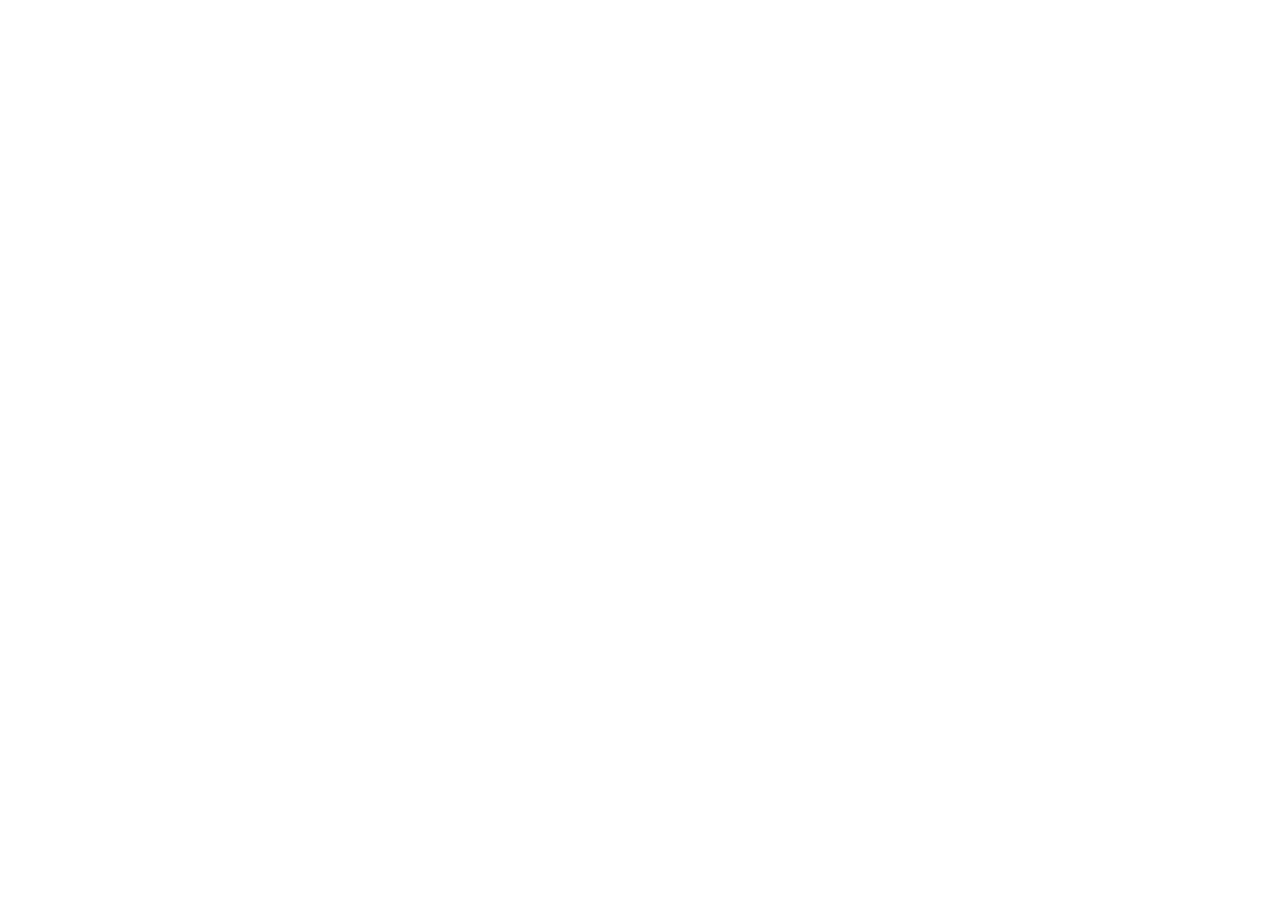
==== site/c/index.html @ 7fe9c261 "Initial project scaffolding: directory structure, placeholders, and config Set up the full ReqShare " ====
<!DOCTYPE html>
<html lang="en">
<head>
  <meta charset="utf-8">
  <meta name="viewport" content="width=device-width, initial-scale=1">
  <title>ReqShare - View Collection</title>
  <link rel="icon" href="/assets/favicon.svg" type="image/svg+xml">
  <link rel="stylesheet" href="/css/style.css">
</head>
<body>
  <noscript>This page requires JavaScript to display API request collections.</noscript>
  <!-- TODO: Collection viewer -->
  <script src="/js/viewer.js"></script>
  <script src="/js/reviews.js"></script>
</body>
</html>
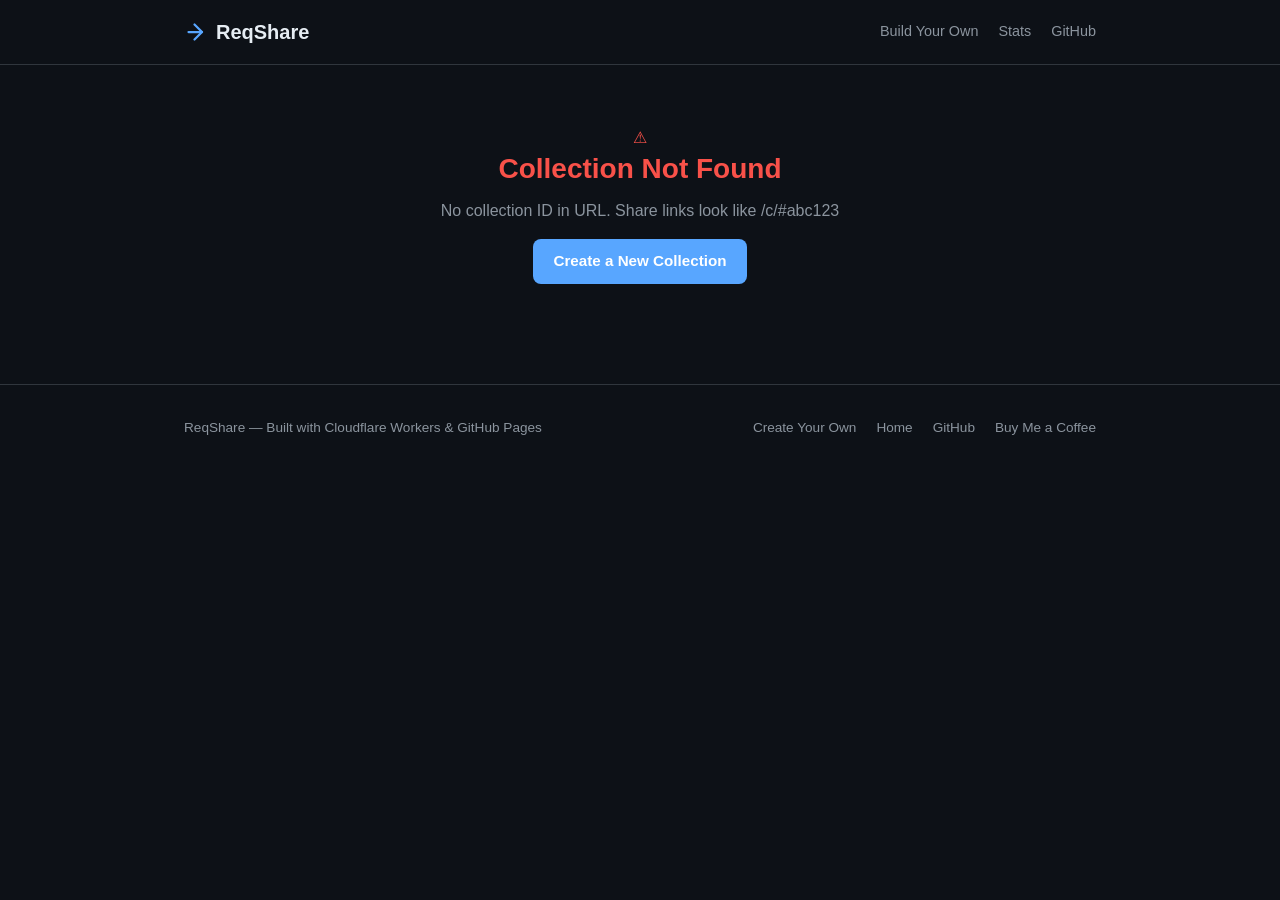
==== commit 2e65705f: "Implement CI/CD workflow, full frontend (Steps 3-7), and Worker backend (Step 2) - deploy.yml: GitHu" ====
--- a/site/c/index.html
+++ b/site/c/index.html
@@ -3,14 +3,145 @@
 <head>
   <meta charset="utf-8">
   <meta name="viewport" content="width=device-width, initial-scale=1">
-  <title>ReqShare - View Collection</title>
-  <link rel="icon" href="/assets/favicon.svg" type="image/svg+xml">
-  <link rel="stylesheet" href="/css/style.css">
+  <title>ReqShare — View Collection</title>
+  <meta name="description" content="View and run API requests live in your browser. Shared via ReqShare — embeddable API documentation.">
+  <link rel="canonical" href="https://sillymodes.github.io/reqshare/c/">
+  <link rel="icon" href="../assets/favicon.svg" type="image/svg+xml">
+
+  <!-- Open Graph -->
+  <meta property="og:type" content="website">
+  <meta property="og:title" content="ReqShare — View Collection">
+  <meta property="og:description" content="View and run API requests live in your browser. Shared via ReqShare.">
+  <meta property="og:url" content="https://sillymodes.github.io/reqshare/c/">
+  <meta property="og:image" content="https://sillymodes.github.io/reqshare/assets/og-image.png">
+
+  <!-- Twitter Card -->
+  <meta name="twitter:card" content="summary_large_image">
+  <meta name="twitter:title" content="ReqShare — View Collection">
+  <meta name="twitter:description" content="View and run API requests live in your browser. Shared via ReqShare.">
+  <meta name="twitter:image" content="https://sillymodes.github.io/reqshare/assets/og-image.png">
+
+  <!-- JSON-LD -->
+  <script type="application/ld+json">
+  {
+    "@context": "https://schema.org",
+    "@type": "WebPage",
+    "name": "ReqShare — View Collection",
+    "description": "View and run API requests live in your browser. Shared via ReqShare — embeddable API documentation.",
+    "url": "https://sillymodes.github.io/reqshare/c/"
+  }
+  </script>
+
+  <link rel="stylesheet" href="../css/style.css">
 </head>
 <body>
-  <noscript>This page requires JavaScript to display API request collections.</noscript>
-  <!-- TODO: Collection viewer -->
-  <script src="/js/viewer.js"></script>
-  <script src="/js/reviews.js"></script>
+
+  <header class="site-header">
+    <div class="container" style="display:flex;align-items:center;justify-content:space-between;width:100%">
+      <a href="../" class="logo" aria-label="ReqShare home">
+        <svg width="24" height="24" viewBox="0 0 64 64" fill="none" xmlns="http://www.w3.org/2000/svg"><path d="M28 12L48 32L28 52" stroke="#58a6ff" stroke-width="6" stroke-linecap="round" stroke-linejoin="round"/><path d="M48 32H12" stroke="#58a6ff" stroke-width="6" stroke-linecap="round"/></svg>
+        ReqShare
+      </a>
+      <nav>
+        <a href="../create.html">Build Your Own</a>
+        <a href="../stats.html">Stats</a>
+        <a href="https://github.com/sillymodes/reqshare" target="_blank" rel="noopener">GitHub</a>
+      </nav>
+    </div>
+  </header>
+
+  <main id="main-content">
+    <noscript>
+      <div class="empty-state">
+        <p>This page requires JavaScript to display API request collections.</p>
+      </div>
+    </noscript>
+
+    <!-- Loading state (shown initially) -->
+    <div class="loading-state" id="loading-state">
+      <div class="spinner spinner-lg"></div>
+      <span>Loading collection...</span>
+    </div>
+
+    <!-- Error state (hidden by default) -->
+    <div class="error-state" id="error-state" style="display:none">
+      <div class="empty-icon">&#9888;</div>
+      <h2>Collection Not Found</h2>
+      <p style="margin-top:8px">This collection may have expired or the link is incorrect.</p>
+      <a href="../create.html" class="btn btn-primary" style="margin-top:16px">Create a New Collection</a>
+    </div>
+
+    <!-- Collection content (hidden until loaded) -->
+    <div id="collection-content" style="display:none">
+      <!-- Collection Header -->
+      <section class="collection-header">
+        <div class="container">
+          <h1 id="collection-name"></h1>
+          <p class="collection-description" id="collection-desc"></p>
+          <div class="collection-meta" id="collection-meta">
+            <!-- Populated by viewer.js -->
+          </div>
+        </div>
+      </section>
+
+      <!-- Request List -->
+      <section class="request-list">
+        <div class="container" id="request-list">
+          <!-- Populated by viewer.js -->
+        </div>
+      </section>
+
+      <!-- Reviews -->
+      <section class="review-form-section">
+        <div class="container">
+          <h2>Rate This Collection</h2>
+          <div class="review-form" id="review-form">
+            <p style="margin-bottom:12px;font-size:0.9rem">How useful was this collection?</p>
+            <div class="stars stars-interactive stars-lg" id="star-rating" role="group" aria-label="Star rating">
+              <span class="star" data-value="1" role="button" tabindex="0" aria-label="1 star">&#9733;</span>
+              <span class="star" data-value="2" role="button" tabindex="0" aria-label="2 stars">&#9733;</span>
+              <span class="star" data-value="3" role="button" tabindex="0" aria-label="3 stars">&#9733;</span>
+              <span class="star" data-value="4" role="button" tabindex="0" aria-label="4 stars">&#9733;</span>
+              <span class="star" data-value="5" role="button" tabindex="0" aria-label="5 stars">&#9733;</span>
+            </div>
+            <div class="form-group">
+              <label for="review-name">Display Name (optional)</label>
+              <input type="text" id="review-name" placeholder="Anonymous" maxlength="50">
+            </div>
+            <div class="form-group">
+              <label for="review-comment">Comment (optional)</label>
+              <textarea id="review-comment" rows="2" placeholder="What did you think?" maxlength="500" style="font-family:var(--sans)"></textarea>
+            </div>
+            <button class="btn btn-primary" id="btn-submit-review">Submit Review</button>
+          </div>
+
+          <div style="margin-top:32px">
+            <div id="review-summary-viewer">
+              <!-- Populated by viewer.js -->
+            </div>
+            <div class="review-list" id="review-list-viewer">
+              <!-- Populated by viewer.js -->
+            </div>
+          </div>
+        </div>
+      </section>
+    </div>
+  </main>
+
+  <footer class="site-footer">
+    <div class="container">
+      <div class="footer-inner">
+        <span>ReqShare &mdash; Built with Cloudflare Workers &amp; GitHub Pages</span>
+        <div class="footer-links">
+          <a href="../create.html">Create Your Own</a>
+          <a href="../">Home</a>
+          <a href="https://github.com/sillymodes/reqshare" target="_blank" rel="noopener">GitHub</a>
+          <a href="https://buymeacoffee.com/timtian" target="_blank" rel="noopener">Buy Me a Coffee</a>
+        </div>
+      </div>
+    </div>
+  </footer>
+
+  <script src="../js/viewer.js"></script>
 </body>
 </html>
--- a/site/css/style.css
+++ b/site/css/style.css
@@ -0,0 +1,1067 @@
+/* ============================================================
+   ReqShare — Complete Stylesheet
+   Dark-mode developer UI · No frameworks · No build step
+   ============================================================ */
+
+/* --- Reset & Base ------------------------------------------ */
+*, *::before, *::after { box-sizing: border-box; margin: 0; padding: 0; }
+
+:root {
+  --bg:          #0d1117;
+  --bg-alt:      #161b22;
+  --bg-card:     #0d1117;
+  --border:      #30363d;
+  --text:        #e6edf3;
+  --text-muted:  #8b949e;
+  --accent:      #58a6ff;
+  --accent-hover:#79c0ff;
+  --success:     #3fb950;
+  --error:       #f85149;
+  --warn:        #d29922;
+  --gold:        #f0c000;
+  --star-empty:  #30363d;
+  --radius:      8px;
+  --mono:        'SF Mono','Fira Code','Fira Mono',Consolas,'Courier New',monospace;
+  --sans:        -apple-system,BlinkMacSystemFont,'Segoe UI','Noto Sans',Helvetica,Arial,sans-serif;
+}
+
+html { scroll-behavior: smooth; }
+
+body {
+  font-family: var(--sans);
+  background: var(--bg);
+  color: var(--text);
+  line-height: 1.6;
+  -webkit-font-smoothing: antialiased;
+  -moz-osx-font-smoothing: grayscale;
+}
+
+a { color: var(--accent); text-decoration: none; transition: color .15s; }
+a:hover { color: var(--accent-hover); }
+
+img { max-width: 100%; display: block; }
+
+/* --- Layout ------------------------------------------------ */
+.container { max-width: 960px; margin: 0 auto; padding: 0 24px; }
+
+/* --- Typography -------------------------------------------- */
+h1 { font-size: 2.5rem; font-weight: 700; line-height: 1.15; letter-spacing: -0.02em; }
+h2 { font-size: 1.75rem; font-weight: 600; line-height: 1.25; margin-bottom: 12px; }
+h3 { font-size: 1.25rem; font-weight: 600; line-height: 1.35; }
+p  { color: var(--text-muted); }
+code, pre { font-family: var(--mono); }
+small { font-size: 0.85rem; color: var(--text-muted); }
+
+/* --- Header / Nav ------------------------------------------ */
+.site-header {
+  display: flex;
+  align-items: center;
+  justify-content: space-between;
+  padding: 16px 0;
+  border-bottom: 1px solid var(--border);
+}
+.site-header .logo {
+  font-size: 1.25rem;
+  font-weight: 700;
+  color: var(--text);
+  display: flex;
+  align-items: center;
+  gap: 8px;
+}
+.site-header .logo svg { width: 24px; height: 24px; }
+.site-header nav { display: flex; gap: 20px; align-items: center; }
+.site-header nav a { font-size: 0.9rem; color: var(--text-muted); }
+.site-header nav a:hover { color: var(--accent); }
+
+/* --- Buttons ----------------------------------------------- */
+.btn {
+  display: inline-flex;
+  align-items: center;
+  justify-content: center;
+  gap: 6px;
+  padding: 10px 20px;
+  border: none;
+  border-radius: var(--radius);
+  font-family: var(--sans);
+  font-size: 0.95rem;
+  font-weight: 600;
+  cursor: pointer;
+  transition: background .15s, transform .1s, box-shadow .15s;
+  text-decoration: none;
+}
+.btn:active { transform: scale(0.97); }
+.btn-primary {
+  background: var(--accent);
+  color: #fff;
+}
+.btn-primary:hover {
+  background: var(--accent-hover);
+  color: #fff;
+  box-shadow: 0 0 20px rgba(88,166,255,0.25);
+}
+.btn-secondary {
+  background: transparent;
+  color: var(--accent);
+  border: 1px solid var(--border);
+}
+.btn-secondary:hover {
+  border-color: var(--accent);
+  background: rgba(88,166,255,0.08);
+  color: var(--accent-hover);
+}
+.btn-sm {
+  padding: 6px 12px;
+  font-size: 0.8rem;
+}
+.btn-danger {
+  background: var(--error);
+  color: #fff;
+}
+.btn-danger:hover { background: #da3633; }
+.btn-success {
+  background: var(--success);
+  color: #fff;
+}
+.btn-success:hover { background: #2ea043; }
+
+/* --- Form Elements ----------------------------------------- */
+input[type="text"],
+input[type="url"],
+input[type="number"],
+textarea,
+select {
+  width: 100%;
+  padding: 10px 12px;
+  background: var(--bg-alt);
+  border: 1px solid var(--border);
+  border-radius: var(--radius);
+  color: var(--text);
+  font-family: var(--sans);
+  font-size: 0.9rem;
+  transition: border-color .15s, box-shadow .15s;
+}
+input:focus, textarea:focus, select:focus {
+  outline: none;
+  border-color: var(--accent);
+  box-shadow: 0 0 0 3px rgba(88,166,255,0.15);
+}
+input::placeholder, textarea::placeholder { color: var(--text-muted); opacity: 0.6; }
+textarea { resize: vertical; font-family: var(--mono); min-height: 80px; }
+select {
+  cursor: pointer;
+  appearance: none;
+  background-image: url("data:image/svg+xml,%3Csvg width='12' height='8' xmlns='http://www.w3.org/2000/svg'%3E%3Cpath d='M1 1l5 5 5-5' stroke='%238b949e' stroke-width='1.5' fill='none'/%3E%3C/svg%3E");
+  background-repeat: no-repeat;
+  background-position: right 12px center;
+  padding-right: 32px;
+}
+label {
+  display: block;
+  font-size: 0.85rem;
+  font-weight: 600;
+  color: var(--text-muted);
+  margin-bottom: 4px;
+}
+.form-group { margin-bottom: 16px; }
+.form-row {
+  display: flex;
+  gap: 12px;
+  align-items: flex-end;
+}
+
+/* --- Cards ------------------------------------------------- */
+.card {
+  background: var(--bg-card);
+  border: 1px solid var(--border);
+  border-radius: var(--radius);
+  padding: 20px;
+  transition: border-color .15s;
+}
+.card:hover { border-color: #484f58; }
+.card + .card { margin-top: 16px; }
+
+/* --- Hero Section ------------------------------------------ */
+.hero {
+  text-align: center;
+  padding: 80px 0 60px;
+}
+.hero h1 {
+  font-size: 3rem;
+  margin-bottom: 16px;
+  background: linear-gradient(135deg, var(--text) 0%, var(--accent) 100%);
+  -webkit-background-clip: text;
+  -webkit-text-fill-color: transparent;
+  background-clip: text;
+}
+.hero .subtitle {
+  font-size: 1.2rem;
+  color: var(--text-muted);
+  max-width: 560px;
+  margin: 0 auto 32px;
+  line-height: 1.6;
+}
+.hero .cta-group {
+  display: flex;
+  gap: 16px;
+  justify-content: center;
+  flex-wrap: wrap;
+}
+.hero .cta-group .btn { padding: 14px 28px; font-size: 1rem; }
+
+/* --- How It Works ------------------------------------------ */
+.how-it-works {
+  padding: 60px 0;
+  border-top: 1px solid var(--border);
+}
+.how-it-works h2 { text-align: center; margin-bottom: 40px; }
+.steps {
+  display: grid;
+  grid-template-columns: repeat(3, 1fr);
+  gap: 32px;
+}
+.step {
+  text-align: center;
+  padding: 24px 16px;
+}
+.step-icon {
+  width: 56px;
+  height: 56px;
+  margin: 0 auto 16px;
+  background: rgba(88,166,255,0.1);
+  border-radius: 50%;
+  display: flex;
+  align-items: center;
+  justify-content: center;
+  font-size: 1.5rem;
+}
+.step-number {
+  display: inline-block;
+  width: 28px;
+  height: 28px;
+  line-height: 28px;
+  border-radius: 50%;
+  background: var(--accent);
+  color: #fff;
+  font-size: 0.85rem;
+  font-weight: 700;
+  margin-bottom: 8px;
+}
+.step h3 { margin-bottom: 8px; }
+.step p { font-size: 0.9rem; }
+
+/* --- Use Cases --------------------------------------------- */
+.use-cases {
+  padding: 60px 0;
+  border-top: 1px solid var(--border);
+}
+.use-cases h2 { text-align: center; margin-bottom: 40px; }
+.use-case-grid {
+  display: grid;
+  grid-template-columns: repeat(2, 1fr);
+  gap: 20px;
+}
+.use-case-card {
+  padding: 24px;
+}
+.use-case-card .uc-icon {
+  font-size: 1.6rem;
+  margin-bottom: 12px;
+}
+.use-case-card h3 { margin-bottom: 8px; color: var(--text); }
+.use-case-card p { font-size: 0.9rem; }
+
+/* --- Live Demo --------------------------------------------- */
+.live-demo {
+  padding: 60px 0;
+  border-top: 1px solid var(--border);
+}
+.live-demo h2 { text-align: center; margin-bottom: 12px; }
+.live-demo > .container > p { text-align: center; margin-bottom: 32px; }
+.demo-container {
+  border: 1px solid var(--border);
+  border-radius: var(--radius);
+  overflow: hidden;
+  background: var(--bg-alt);
+}
+.demo-header {
+  padding: 12px 16px;
+  border-bottom: 1px solid var(--border);
+  display: flex;
+  align-items: center;
+  gap: 8px;
+  font-size: 0.85rem;
+  color: var(--text-muted);
+}
+.demo-dot {
+  width: 10px; height: 10px;
+  border-radius: 50%;
+  display: inline-block;
+}
+.demo-dot.red    { background: var(--error); }
+.demo-dot.yellow { background: var(--warn); }
+.demo-dot.green  { background: var(--success); }
+.demo-requests { padding: 16px; }
+.demo-request {
+  padding: 16px;
+  border: 1px solid var(--border);
+  border-radius: var(--radius);
+  margin-bottom: 12px;
+  background: var(--bg);
+}
+.demo-request:last-child { margin-bottom: 0; }
+.demo-request-header {
+  display: flex;
+  align-items: center;
+  gap: 10px;
+  margin-bottom: 8px;
+}
+.demo-request-header .method-badge {
+  padding: 2px 8px;
+  border-radius: 4px;
+  font-size: 0.75rem;
+  font-weight: 700;
+  font-family: var(--mono);
+}
+.demo-request-header .url {
+  font-family: var(--mono);
+  font-size: 0.85rem;
+  color: var(--text-muted);
+  word-break: break-all;
+}
+.demo-request .demo-actions { display: flex; gap: 8px; margin-top: 10px; }
+.demo-response {
+  margin-top: 12px;
+  padding: 12px;
+  background: var(--bg-alt);
+  border-radius: var(--radius);
+  border: 1px solid var(--border);
+  display: none;
+}
+.demo-response.show { display: block; }
+.demo-response-meta {
+  display: flex;
+  align-items: center;
+  gap: 12px;
+  margin-bottom: 8px;
+  font-size: 0.8rem;
+}
+.demo-response pre {
+  font-size: 0.8rem;
+  line-height: 1.5;
+  overflow-x: auto;
+  white-space: pre;
+  padding: 8px 0;
+  max-height: 200px;
+  overflow-y: auto;
+}
+
+/* --- Reviews Section --------------------------------------- */
+.reviews-section {
+  padding: 60px 0;
+  border-top: 1px solid var(--border);
+}
+.reviews-section h2 { text-align: center; margin-bottom: 8px; }
+.reviews-summary {
+  text-align: center;
+  margin-bottom: 32px;
+}
+.reviews-summary .avg-score {
+  font-size: 2rem;
+  font-weight: 700;
+  color: var(--text);
+}
+.reviews-summary .avg-score span { color: var(--text-muted); font-size: 1.1rem; font-weight: 400; }
+.review-list {
+  display: grid;
+  gap: 16px;
+  max-width: 640px;
+  margin: 0 auto;
+}
+.review-item {
+  padding: 16px;
+}
+.review-item .review-header {
+  display: flex;
+  align-items: center;
+  justify-content: space-between;
+  margin-bottom: 6px;
+}
+.review-item .review-name {
+  font-weight: 600;
+  font-size: 0.9rem;
+}
+.review-item .review-date {
+  font-size: 0.8rem;
+  color: var(--text-muted);
+}
+.review-item .review-comment {
+  font-size: 0.9rem;
+  color: var(--text-muted);
+  margin-top: 6px;
+}
+
+/* --- Star Ratings ------------------------------------------ */
+.stars {
+  display: inline-flex;
+  gap: 2px;
+  font-size: 1.1rem;
+}
+.stars .star { color: var(--star-empty); transition: color .1s; }
+.stars .star.filled { color: var(--gold); }
+.stars-interactive { cursor: pointer; }
+.stars-interactive .star:hover,
+.stars-interactive .star.preview { color: var(--gold); }
+.stars-lg { font-size: 1.5rem; gap: 4px; }
+
+/* --- Status Badges ----------------------------------------- */
+.status-badge {
+  display: inline-flex;
+  align-items: center;
+  padding: 2px 10px;
+  border-radius: 12px;
+  font-size: 0.8rem;
+  font-weight: 600;
+  font-family: var(--mono);
+}
+.status-2xx { background: rgba(63,185,80,0.15); color: var(--success); }
+.status-3xx { background: rgba(210,153,34,0.15); color: var(--warn); }
+.status-4xx { background: rgba(248,81,73,0.15); color: var(--error); }
+.status-5xx { background: rgba(248,81,73,0.15); color: var(--error); }
+
+/* --- Method Badges ----------------------------------------- */
+.method-GET    { background: rgba(63,185,80,0.15); color: var(--success); }
+.method-POST   { background: rgba(88,166,255,0.15); color: var(--accent); }
+.method-PUT    { background: rgba(210,153,34,0.15); color: var(--warn); }
+.method-PATCH  { background: rgba(210,153,34,0.15); color: var(--warn); }
+.method-DELETE { background: rgba(248,81,73,0.15); color: var(--error); }
+.method-HEAD   { background: rgba(139,148,158,0.15); color: var(--text-muted); }
+.method-OPTIONS{ background: rgba(139,148,158,0.15); color: var(--text-muted); }
+
+/* --- Viewer Page ------------------------------------------- */
+.collection-header {
+  padding: 32px 0 24px;
+  border-bottom: 1px solid var(--border);
+}
+.collection-meta {
+  display: flex;
+  gap: 20px;
+  flex-wrap: wrap;
+  margin-top: 8px;
+  font-size: 0.85rem;
+  color: var(--text-muted);
+}
+.collection-meta span { display: inline-flex; align-items: center; gap: 4px; }
+.collection-description {
+  margin-top: 8px;
+  font-size: 0.95rem;
+  color: var(--text-muted);
+}
+.request-list { padding: 24px 0; }
+.request-card { margin-bottom: 24px; }
+.request-card-header {
+  display: flex;
+  align-items: center;
+  gap: 10px;
+  margin-bottom: 12px;
+  flex-wrap: wrap;
+}
+.request-card-header .req-name {
+  font-weight: 600;
+  font-size: 1.05rem;
+}
+.request-url {
+  font-family: var(--mono);
+  font-size: 0.85rem;
+  color: var(--text-muted);
+  padding: 8px 12px;
+  background: var(--bg-alt);
+  border-radius: var(--radius);
+  word-break: break-all;
+  margin-bottom: 12px;
+}
+.request-details { margin-bottom: 12px; }
+.request-details h4 {
+  font-size: 0.8rem;
+  color: var(--text-muted);
+  text-transform: uppercase;
+  letter-spacing: 0.05em;
+  margin-bottom: 4px;
+}
+.request-details table {
+  width: 100%;
+  font-size: 0.85rem;
+  border-collapse: collapse;
+}
+.request-details td {
+  padding: 3px 8px;
+  border-bottom: 1px solid var(--border);
+  font-family: var(--mono);
+  font-size: 0.8rem;
+}
+.request-details td:first-child { color: var(--accent); white-space: nowrap; }
+.request-body-preview {
+  background: var(--bg-alt);
+  padding: 10px 12px;
+  border-radius: var(--radius);
+  font-family: var(--mono);
+  font-size: 0.8rem;
+  white-space: pre-wrap;
+  word-break: break-all;
+  max-height: 150px;
+  overflow-y: auto;
+  margin-bottom: 12px;
+}
+.request-actions {
+  display: flex;
+  gap: 8px;
+  flex-wrap: wrap;
+}
+.response-panel {
+  margin-top: 16px;
+  border: 1px solid var(--border);
+  border-radius: var(--radius);
+  overflow: hidden;
+  display: none;
+}
+.response-panel.show { display: block; }
+.response-meta {
+  display: flex;
+  align-items: center;
+  gap: 16px;
+  padding: 10px 16px;
+  border-bottom: 1px solid var(--border);
+  background: var(--bg-alt);
+  font-size: 0.85rem;
+  flex-wrap: wrap;
+}
+.response-meta .timing { color: var(--text-muted); }
+.response-meta .size   { color: var(--text-muted); }
+.response-tabs {
+  display: flex;
+  border-bottom: 1px solid var(--border);
+  background: var(--bg-alt);
+}
+.response-tab {
+  padding: 8px 20px;
+  font-size: 0.85rem;
+  cursor: pointer;
+  color: var(--text-muted);
+  border-bottom: 2px solid transparent;
+  background: none;
+  border-top: none; border-left: none; border-right: none;
+  font-family: var(--sans);
+  transition: color .15s, border-color .15s;
+}
+.response-tab:hover { color: var(--text); }
+.response-tab.active { color: var(--accent); border-bottom-color: var(--accent); }
+.response-body {
+  padding: 16px;
+  max-height: 400px;
+  overflow: auto;
+}
+.response-body pre {
+  font-size: 0.8rem;
+  line-height: 1.55;
+  white-space: pre-wrap;
+  word-break: break-word;
+}
+.response-headers-table {
+  width: 100%;
+  font-size: 0.8rem;
+  border-collapse: collapse;
+}
+.response-headers-table td {
+  padding: 4px 8px;
+  border-bottom: 1px solid var(--border);
+  font-family: var(--mono);
+  vertical-align: top;
+}
+.response-headers-table td:first-child {
+  color: var(--accent);
+  white-space: nowrap;
+  width: 200px;
+}
+
+/* --- JSON Syntax Highlighting ------------------------------ */
+.json-key     { color: #d2a8ff; }
+.json-string  { color: #a5d6ff; }
+.json-number  { color: #79c0ff; }
+.json-boolean { color: #ff7b72; }
+.json-null    { color: #8b949e; }
+
+/* --- Builder Page ------------------------------------------ */
+.builder-section {
+  padding: 32px 0;
+}
+.builder-section h1 { font-size: 2rem; margin-bottom: 8px; }
+.builder-section > .container > p { margin-bottom: 24px; }
+
+.env-vars-section {
+  margin-bottom: 24px;
+}
+.env-vars-section h3 { margin-bottom: 12px; }
+.env-row {
+  display: flex;
+  gap: 8px;
+  align-items: center;
+  margin-bottom: 8px;
+}
+.env-row input { flex: 1; }
+.env-row input:first-child { max-width: 200px; }
+.env-hint {
+  font-size: 0.8rem;
+  color: var(--text-muted);
+  margin-top: 4px;
+}
+
+.requests-section {
+  margin-bottom: 24px;
+}
+.requests-section h3 { margin-bottom: 16px; }
+.request-editor {
+  margin-bottom: 16px;
+  position: relative;
+}
+.request-editor-header {
+  display: flex;
+  align-items: center;
+  justify-content: space-between;
+  margin-bottom: 12px;
+  padding-bottom: 8px;
+  border-bottom: 1px solid var(--border);
+}
+.request-editor-header .req-index {
+  font-weight: 600;
+  color: var(--text-muted);
+  font-size: 0.85rem;
+}
+.request-editor-controls {
+  display: flex;
+  gap: 4px;
+}
+.request-editor-controls button {
+  background: none;
+  border: 1px solid var(--border);
+  border-radius: 4px;
+  color: var(--text-muted);
+  padding: 4px 8px;
+  cursor: pointer;
+  font-size: 0.75rem;
+  transition: border-color .15s, color .15s;
+}
+.request-editor-controls button:hover {
+  border-color: var(--accent);
+  color: var(--accent);
+}
+.request-editor-controls .btn-remove:hover {
+  border-color: var(--error);
+  color: var(--error);
+}
+.method-url-row {
+  display: flex;
+  gap: 8px;
+  margin-bottom: 12px;
+}
+.method-url-row select { width: 130px; flex-shrink: 0; }
+.method-url-row input  { flex: 1; }
+
+.header-pair {
+  display: flex;
+  gap: 8px;
+  align-items: center;
+  margin-bottom: 6px;
+}
+.header-pair input { flex: 1; }
+.header-pair .btn-remove-header {
+  background: none;
+  border: none;
+  color: var(--text-muted);
+  cursor: pointer;
+  font-size: 1.2rem;
+  padding: 4px;
+  transition: color .15s;
+}
+.header-pair .btn-remove-header:hover { color: var(--error); }
+
+.auth-row {
+  display: flex;
+  gap: 8px;
+  align-items: flex-end;
+  margin-bottom: 12px;
+}
+.auth-row .form-group { margin-bottom: 0; }
+.auth-row select { width: 160px; }
+.auth-row input { flex: 1; }
+
+.builder-final-actions {
+  display: flex;
+  gap: 12px;
+  flex-wrap: wrap;
+  padding-top: 8px;
+}
+
+/* cURL import */
+.curl-import {
+  margin-bottom: 24px;
+}
+.curl-import textarea {
+  margin-bottom: 8px;
+}
+
+/* --- Modal / Overlay --------------------------------------- */
+.modal-overlay {
+  position: fixed;
+  inset: 0;
+  background: rgba(0,0,0,0.65);
+  display: flex;
+  align-items: center;
+  justify-content: center;
+  z-index: 1000;
+  padding: 24px;
+  animation: fadeIn .2s ease;
+}
+.modal {
+  background: var(--bg-alt);
+  border: 1px solid var(--border);
+  border-radius: 12px;
+  padding: 32px;
+  max-width: 560px;
+  width: 100%;
+  max-height: 90vh;
+  overflow-y: auto;
+}
+.modal h2 { margin-bottom: 16px; }
+.modal .modal-field {
+  margin-bottom: 16px;
+}
+.modal .modal-field label {
+  margin-bottom: 6px;
+  font-size: 0.85rem;
+}
+.modal .modal-field .copy-row {
+  display: flex;
+  gap: 8px;
+}
+.modal .modal-field .copy-row input,
+.modal .modal-field .copy-row textarea {
+  flex: 1;
+}
+.modal .modal-close {
+  margin-top: 16px;
+}
+.modal .warning-text {
+  background: rgba(210,153,34,0.1);
+  border: 1px solid rgba(210,153,34,0.3);
+  border-radius: var(--radius);
+  padding: 10px 14px;
+  font-size: 0.85rem;
+  color: var(--warn);
+  margin-top: 8px;
+}
+
+/* --- Stats Page -------------------------------------------- */
+.stats-hero {
+  padding: 40px 0 32px;
+  text-align: center;
+}
+.stats-hero h1 { font-size: 2rem; margin-bottom: 8px; }
+.stats-grid {
+  display: grid;
+  grid-template-columns: repeat(3, 1fr);
+  gap: 20px;
+  margin-bottom: 40px;
+}
+.stat-card {
+  text-align: center;
+  padding: 28px 16px;
+}
+.stat-card .stat-number {
+  font-size: 2.8rem;
+  font-weight: 700;
+  color: var(--text);
+  line-height: 1;
+  margin-bottom: 6px;
+}
+.stat-card .stat-label {
+  font-size: 0.9rem;
+  color: var(--text-muted);
+}
+.stat-card-accent .stat-number { color: var(--accent); }
+
+.review-score-card {
+  text-align: center;
+  padding: 28px;
+  margin-bottom: 40px;
+}
+.review-score-card .score-big {
+  font-size: 3rem;
+  font-weight: 700;
+  color: var(--gold);
+  line-height: 1;
+}
+.review-score-card .score-label {
+  font-size: 0.9rem;
+  color: var(--text-muted);
+  margin-top: 4px;
+}
+
+/* --- Bar Chart --------------------------------------------- */
+.chart-section {
+  margin-bottom: 40px;
+}
+.chart-section h2 { text-align: center; margin-bottom: 24px; }
+.bar-chart {
+  display: flex;
+  align-items: flex-end;
+  gap: 4px;
+  height: 180px;
+  padding: 0 4px;
+  border-bottom: 1px solid var(--border);
+}
+.bar-group {
+  flex: 1;
+  display: flex;
+  flex-direction: column;
+  align-items: center;
+  height: 100%;
+  justify-content: flex-end;
+  position: relative;
+}
+.bar {
+  width: 100%;
+  max-width: 20px;
+  border-radius: 3px 3px 0 0;
+  transition: height .3s ease;
+  position: relative;
+}
+.bar.views  { background: var(--accent); }
+.bar.uniques { background: var(--success); margin-top: 2px; }
+.bar-label {
+  font-size: 0.6rem;
+  color: var(--text-muted);
+  margin-top: 6px;
+  transform: rotate(-45deg);
+  transform-origin: top left;
+  white-space: nowrap;
+}
+.bar-stack {
+  display: flex;
+  gap: 2px;
+  align-items: flex-end;
+  flex: 1;
+  width: 100%;
+  justify-content: center;
+  height: 100%;
+}
+.chart-legend {
+  display: flex;
+  gap: 20px;
+  justify-content: center;
+  margin-top: 24px;
+  font-size: 0.8rem;
+  color: var(--text-muted);
+}
+.chart-legend span::before {
+  content: '';
+  display: inline-block;
+  width: 10px;
+  height: 10px;
+  border-radius: 2px;
+  margin-right: 6px;
+  vertical-align: middle;
+}
+.chart-legend .legend-views::before  { background: var(--accent); }
+.chart-legend .legend-uniques::before { background: var(--success); }
+
+/* --- Review Form ------------------------------------------- */
+.review-form-section {
+  padding: 40px 0;
+  border-top: 1px solid var(--border);
+}
+.review-form-section h2 { margin-bottom: 16px; }
+.review-form {
+  max-width: 480px;
+}
+.review-form .stars-interactive {
+  margin-bottom: 12px;
+  font-size: 1.6rem;
+}
+.review-form .form-group { margin-bottom: 12px; }
+
+/* --- Footer ------------------------------------------------ */
+.site-footer {
+  border-top: 1px solid var(--border);
+  padding: 32px 0;
+  margin-top: 40px;
+}
+.footer-inner {
+  display: flex;
+  align-items: center;
+  justify-content: space-between;
+  flex-wrap: wrap;
+  gap: 12px;
+  font-size: 0.85rem;
+  color: var(--text-muted);
+}
+.footer-links {
+  display: flex;
+  gap: 20px;
+  flex-wrap: wrap;
+}
+.footer-links a { color: var(--text-muted); }
+.footer-links a:hover { color: var(--accent); }
+
+/* --- Loading Spinner --------------------------------------- */
+.spinner {
+  display: inline-block;
+  width: 20px;
+  height: 20px;
+  border: 2px solid var(--border);
+  border-top-color: var(--accent);
+  border-radius: 50%;
+  animation: spin .6s linear infinite;
+}
+.spinner-lg { width: 40px; height: 40px; border-width: 3px; }
+@keyframes spin { to { transform: rotate(360deg); } }
+
+.loading-state {
+  display: flex;
+  flex-direction: column;
+  align-items: center;
+  justify-content: center;
+  padding: 60px 20px;
+  gap: 16px;
+  color: var(--text-muted);
+}
+
+/* --- Fade-in Animation ------------------------------------- */
+@keyframes fadeIn {
+  from { opacity: 0; transform: translateY(8px); }
+  to   { opacity: 1; transform: translateY(0); }
+}
+.fade-in { animation: fadeIn .4s ease both; }
+.fade-in-delay-1 { animation-delay: .1s; }
+.fade-in-delay-2 { animation-delay: .2s; }
+.fade-in-delay-3 { animation-delay: .3s; }
+
+/* --- Toast / Notification ---------------------------------- */
+.toast {
+  position: fixed;
+  bottom: 24px;
+  right: 24px;
+  background: var(--bg-alt);
+  border: 1px solid var(--border);
+  border-radius: var(--radius);
+  padding: 12px 20px;
+  font-size: 0.9rem;
+  color: var(--text);
+  z-index: 2000;
+  animation: fadeIn .2s ease, fadeOut .3s ease 2.5s forwards;
+  box-shadow: 0 8px 24px rgba(0,0,0,0.4);
+}
+.toast.success { border-color: var(--success); }
+.toast.error   { border-color: var(--error); }
+@keyframes fadeOut {
+  to { opacity: 0; transform: translateY(8px); }
+}
+
+/* --- Empty / Error States ---------------------------------- */
+.empty-state {
+  text-align: center;
+  padding: 60px 20px;
+  color: var(--text-muted);
+}
+.empty-state .empty-icon {
+  font-size: 3rem;
+  margin-bottom: 12px;
+  opacity: 0.5;
+}
+.error-state {
+  text-align: center;
+  padding: 60px 20px;
+  color: var(--error);
+}
+
+/* --- Expiry Badge ------------------------------------------ */
+.expiry-badge {
+  display: inline-flex;
+  align-items: center;
+  gap: 4px;
+  font-size: 0.8rem;
+  padding: 2px 8px;
+  border-radius: 4px;
+  background: rgba(210,153,34,0.1);
+  color: var(--warn);
+}
+.expiry-badge.expired {
+  background: rgba(248,81,73,0.1);
+  color: var(--error);
+}
+
+/* --- Copy / Inline Code ------------------------------------ */
+.inline-code {
+  background: var(--bg-alt);
+  padding: 2px 6px;
+  border-radius: 4px;
+  font-family: var(--mono);
+  font-size: 0.85em;
+}
+
+/* --- Tab Panels -------------------------------------------- */
+.tab-content { display: none; }
+.tab-content.active { display: block; }
+
+/* --- Responsive -------------------------------------------- */
+@media (max-width: 768px) {
+  h1 { font-size: 2rem; }
+  .hero h1 { font-size: 2.2rem; }
+  .hero { padding: 48px 0 40px; }
+  .steps { grid-template-columns: 1fr; gap: 16px; }
+  .use-case-grid { grid-template-columns: 1fr; }
+  .stats-grid { grid-template-columns: 1fr; }
+  .site-header { flex-wrap: wrap; gap: 8px; }
+  .site-header nav { gap: 12px; }
+  .collection-meta { gap: 12px; }
+  .method-url-row { flex-direction: column; }
+  .method-url-row select { width: 100%; }
+  .form-row { flex-direction: column; }
+  .auth-row { flex-direction: column; align-items: stretch; }
+  .auth-row select { width: 100%; }
+  .footer-inner { flex-direction: column; text-align: center; }
+  .footer-links { justify-content: center; }
+  .bar-chart { height: 120px; }
+}
+
+@media (max-width: 480px) {
+  .container { padding: 0 16px; }
+  h1 { font-size: 1.6rem; }
+  .hero h1 { font-size: 1.8rem; }
+  .hero .subtitle { font-size: 1rem; }
+  .hero .cta-group { flex-direction: column; align-items: center; }
+  .stat-card .stat-number { font-size: 2rem; }
+  .modal { padding: 20px; }
+  .request-card-header { flex-direction: column; align-items: flex-start; }
+  .request-actions { flex-direction: column; }
+  .request-actions .btn { width: 100%; }
+  .env-row { flex-direction: column; }
+  .env-row input:first-child { max-width: 100%; }
+}
+
+/* --- Scrollbar Styling (Webkit) ---------------------------- */
+::-webkit-scrollbar { width: 8px; height: 8px; }
+::-webkit-scrollbar-track { background: var(--bg); }
+::-webkit-scrollbar-thumb { background: var(--border); border-radius: 4px; }
+::-webkit-scrollbar-thumb:hover { background: #484f58; }
+
+/* --- Section utility --------------------------------------- */
+section + section { /* natural spacing via padding in each section */ }
+
+/* --- Disabled state ---------------------------------------- */
+.btn:disabled, button:disabled {
+  opacity: 0.5;
+  cursor: not-allowed;
+}
+textarea:disabled, input:disabled {
+  opacity: 0.4;
+  cursor: not-allowed;
+}
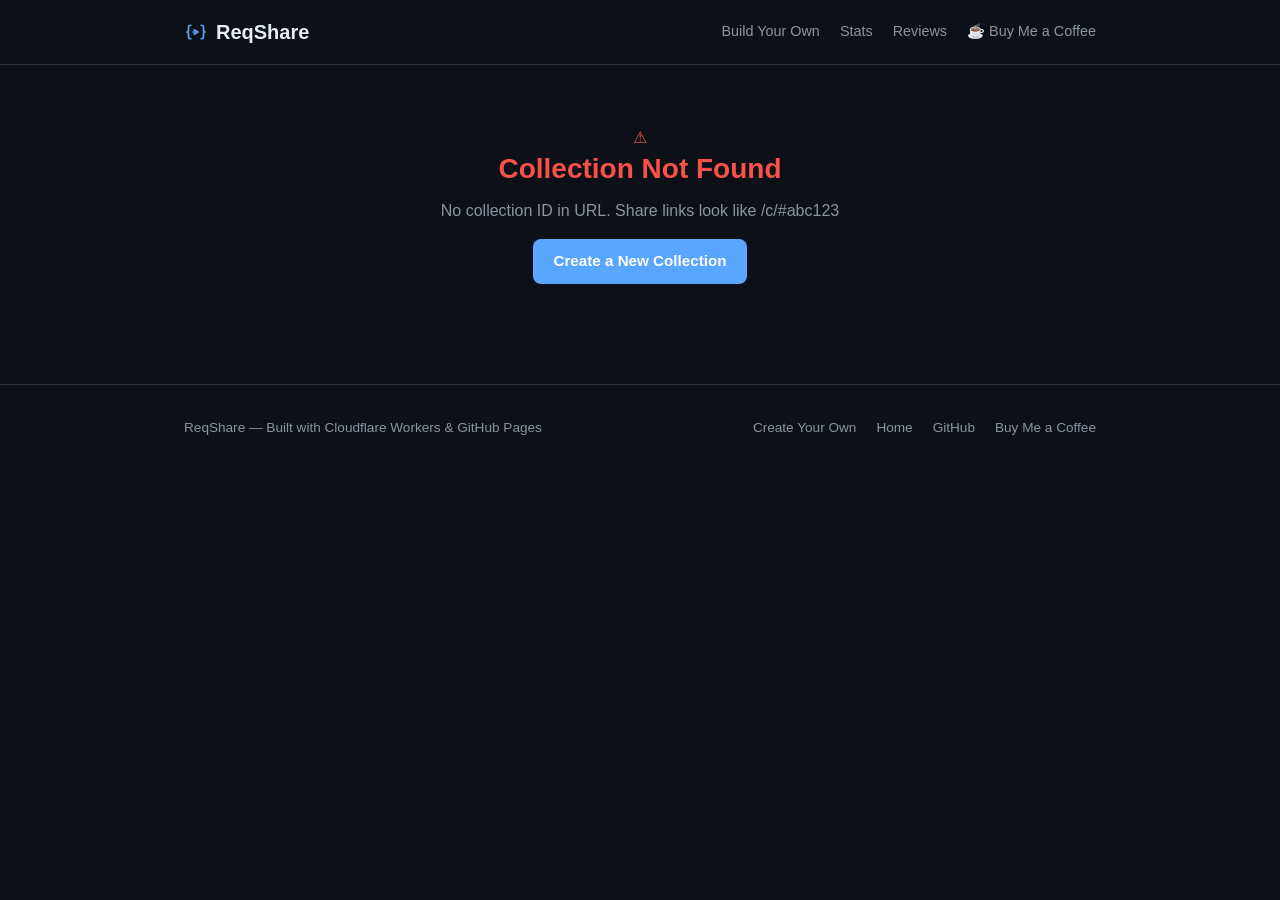
==== commit 89e51307: "Update nav: remove GitHub, add Reviews + Buy Me a Coffee, new favicon - Remove GitHub link from navi" ====
--- a/site/c/index.html
+++ b/site/c/index.html
@@ -39,13 +39,14 @@
   <header class="site-header">
     <div class="container" style="display:flex;align-items:center;justify-content:space-between;width:100%">
       <a href="../" class="logo" aria-label="ReqShare home">
-        <svg width="24" height="24" viewBox="0 0 64 64" fill="none" xmlns="http://www.w3.org/2000/svg"><path d="M28 12L48 32L28 52" stroke="#58a6ff" stroke-width="6" stroke-linecap="round" stroke-linejoin="round"/><path d="M48 32H12" stroke="#58a6ff" stroke-width="6" stroke-linecap="round"/></svg>
+        <svg width="24" height="24" viewBox="0 0 64 64" fill="none" xmlns="http://www.w3.org/2000/svg"><path d="M18 14C14 14 12 16 12 20L12 27C12 30 10 32 8 32C10 32 12 34 12 37L12 44C12 48 14 50 18 50" stroke="#58a6ff" stroke-width="4.5" stroke-linecap="round" stroke-linejoin="round"/><path d="M46 14C50 14 52 16 52 20L52 27C52 30 54 32 56 32C54 32 52 34 52 37L52 44C52 48 50 50 46 50" stroke="#58a6ff" stroke-width="4.5" stroke-linecap="round" stroke-linejoin="round"/><path d="M27 26L37 32L27 38" stroke="#58a6ff" stroke-width="4" stroke-linecap="round" stroke-linejoin="round"/><path d="M37 32H24" stroke="#58a6ff" stroke-width="4" stroke-linecap="round"/></svg>
         ReqShare
       </a>
       <nav>
         <a href="../create.html">Build Your Own</a>
         <a href="../stats.html">Stats</a>
-        <a href="https://github.com/sillymodes/reqshare" target="_blank" rel="noopener">GitHub</a>
+        <a href="../index.html#reviews-section">Reviews</a>
+        <a href="https://buymeacoffee.com/timtian" target="_blank" rel="noopener">&#9749; Buy Me a Coffee</a>
       </nav>
     </div>
   </header>
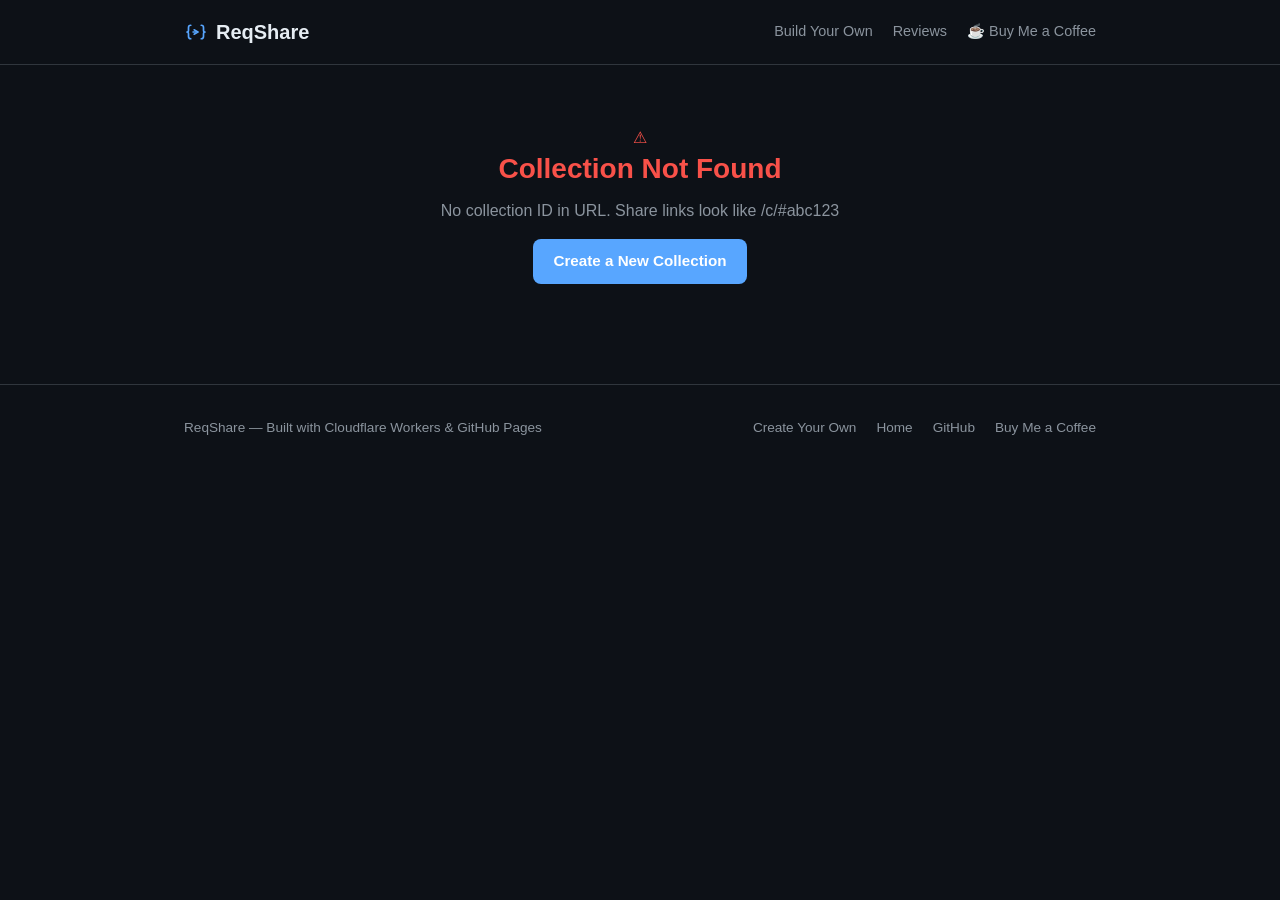
==== commit 3c1869e2: "Remove Stats from navigation menu and footers Co-Authored-By: Claude Opus 4.6 (1M context) <noreply@" ====
--- a/site/c/index.html
+++ b/site/c/index.html
@@ -44,7 +44,6 @@
       </a>
       <nav>
         <a href="../create.html">Build Your Own</a>
-        <a href="../stats.html">Stats</a>
         <a href="../index.html#reviews-section">Reviews</a>
         <a href="https://buymeacoffee.com/timtian" target="_blank" rel="noopener">&#9749; Buy Me a Coffee</a>
       </nav>
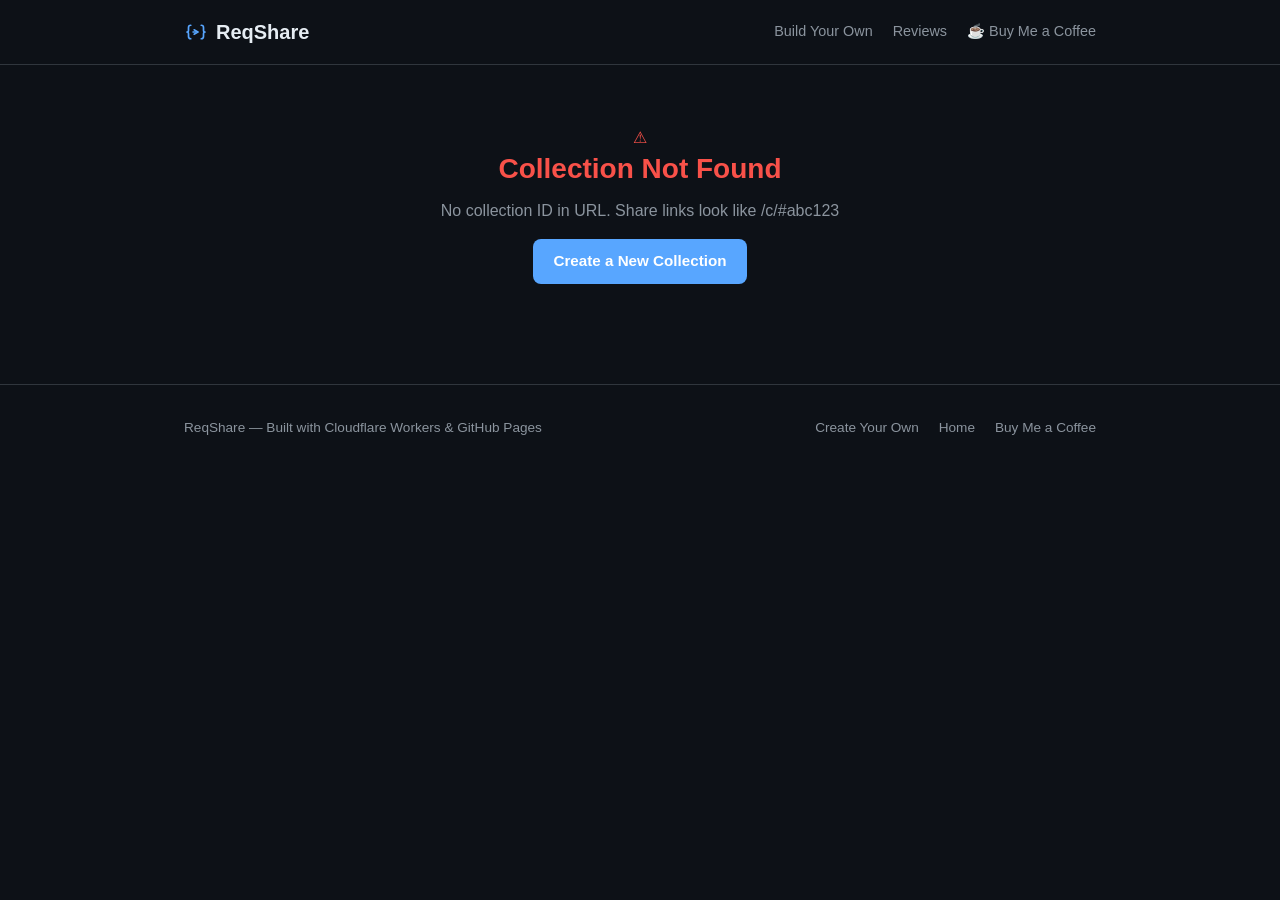
==== commit b3ba8640: "Remove GitHub repo links from all site pages Co-Authored-By: Claude Opus 4.6 (1M context) <noreply@a" ====
--- a/site/c/index.html
+++ b/site/c/index.html
@@ -135,7 +135,6 @@
         <div class="footer-links">
           <a href="../create.html">Create Your Own</a>
           <a href="../">Home</a>
-          <a href="https://github.com/sillymodes/reqshare" target="_blank" rel="noopener">GitHub</a>
           <a href="https://buymeacoffee.com/timtian" target="_blank" rel="noopener">Buy Me a Coffee</a>
         </div>
       </div>
